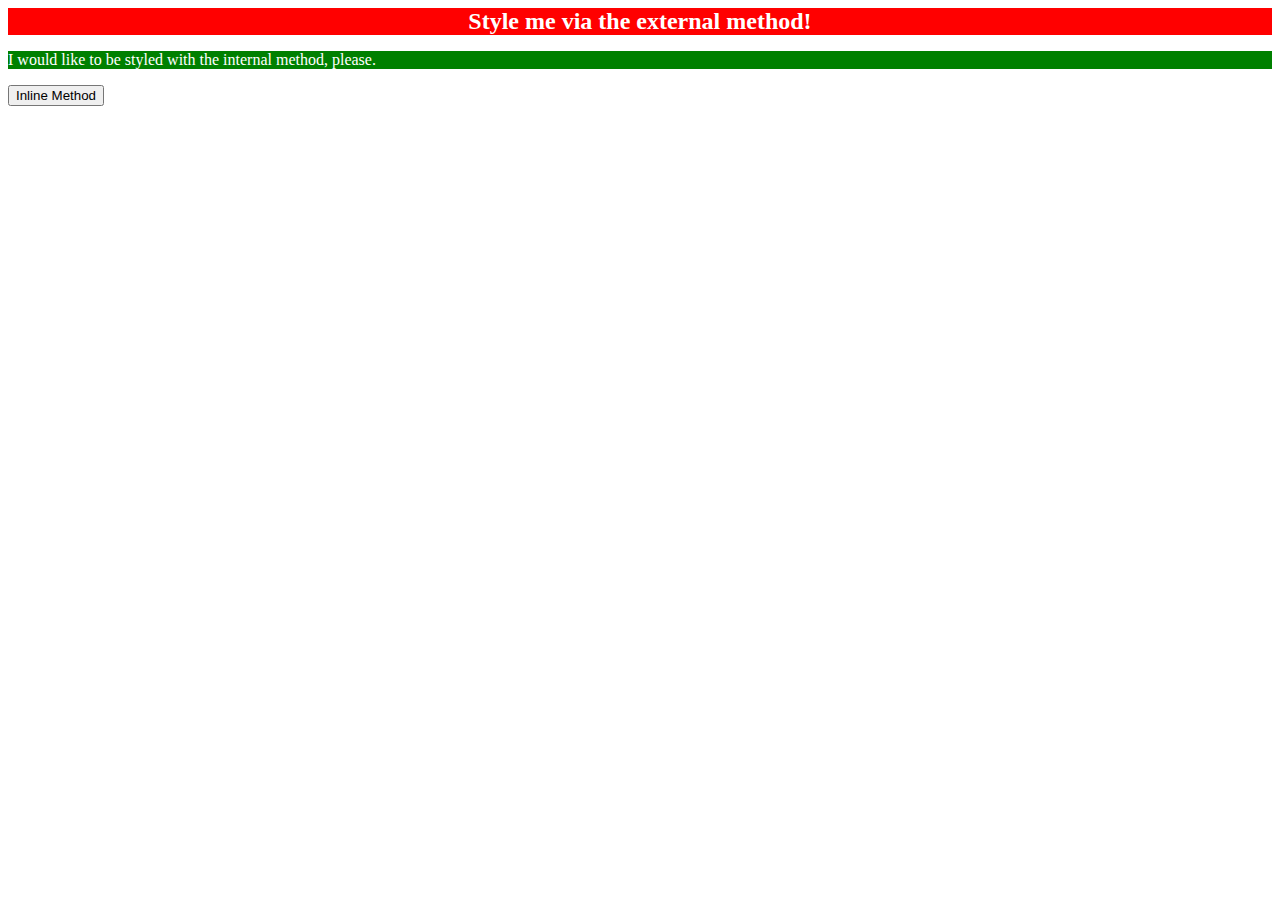
==== foundations/01-css-methods/index.html @ dbedf7d5 "Add external and embedded CSS" ====
<!DOCTYPE html>
<html lang="en">
  <head>
    <meta charset="UTF-8">
    <meta http-equiv="X-UA-Compatible" content="IE=edge">
    <meta name="viewport" content="width=device-width, initial-scale=1.0">
    <title>Methods for Adding CSS</title>
    <link rel="stylesheet" href="styles.css">
    <style>
      p {
        color: white;
        background-color: green;
      }
    </style>
  </head>
  <body>
    <div>Style me via the external method!</div>
    <p>I would like to be styled with the internal method, please.</p>
    <button>Inline Method</button>
  </body>
</html>
---- foundations/01-css-methods/styles.css ----
/* styles.css */

div {
    color: white;
    background-color: red;
    font-size: 150%;
    font-weight: bold;
    text-align: center;
}
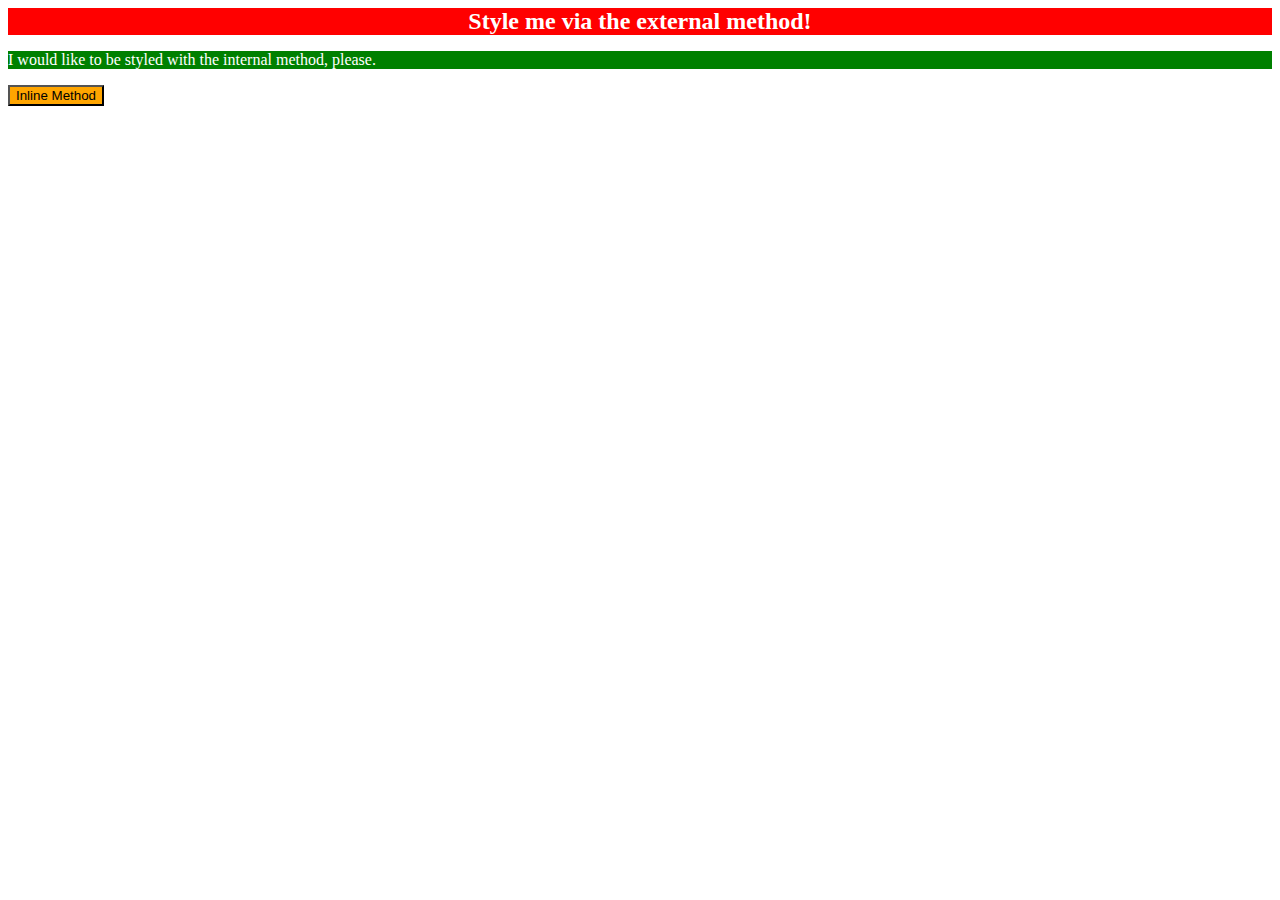
==== commit ed2a4101: "Add inline CSS style to a button" ====
--- a/foundations/01-css-methods/index.html
+++ b/foundations/01-css-methods/index.html
@@ -16,6 +16,6 @@
   <body>
     <div>Style me via the external method!</div>
     <p>I would like to be styled with the internal method, please.</p>
-    <button>Inline Method</button>
+    <button style="background-color: orange;">Inline Method</button>
   </body>
 </html>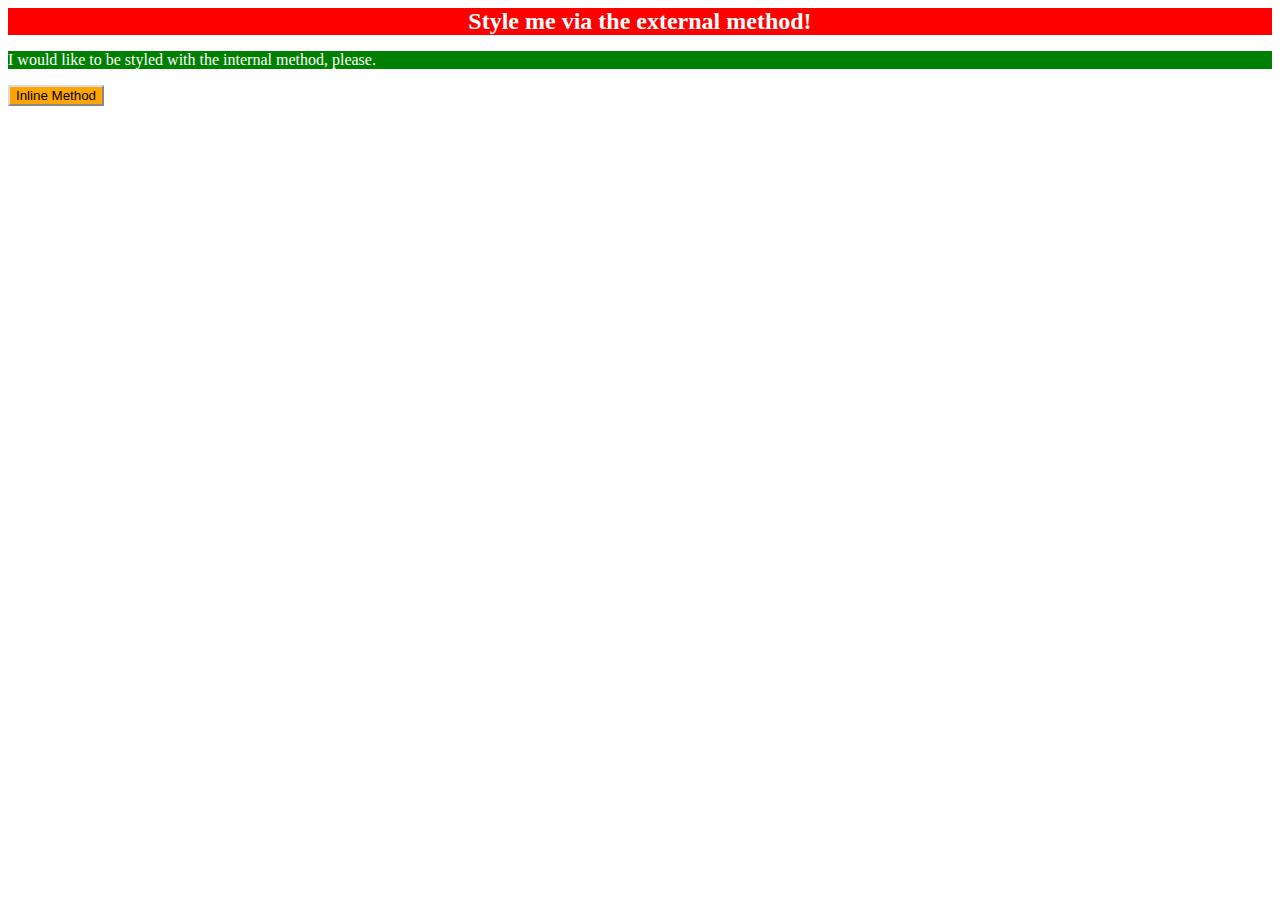
==== commit 53a6d3db: "Add shadow to the button border in CSS" ====
--- a/foundations/01-css-methods/index.html
+++ b/foundations/01-css-methods/index.html
@@ -16,6 +16,6 @@
   <body>
     <div>Style me via the external method!</div>
     <p>I would like to be styled with the internal method, please.</p>
-    <button style="background-color: orange;">Inline Method</button>
+    <button style="background-color: orange; border-color: gainsboro;">Inline Method</button>
   </body>
 </html>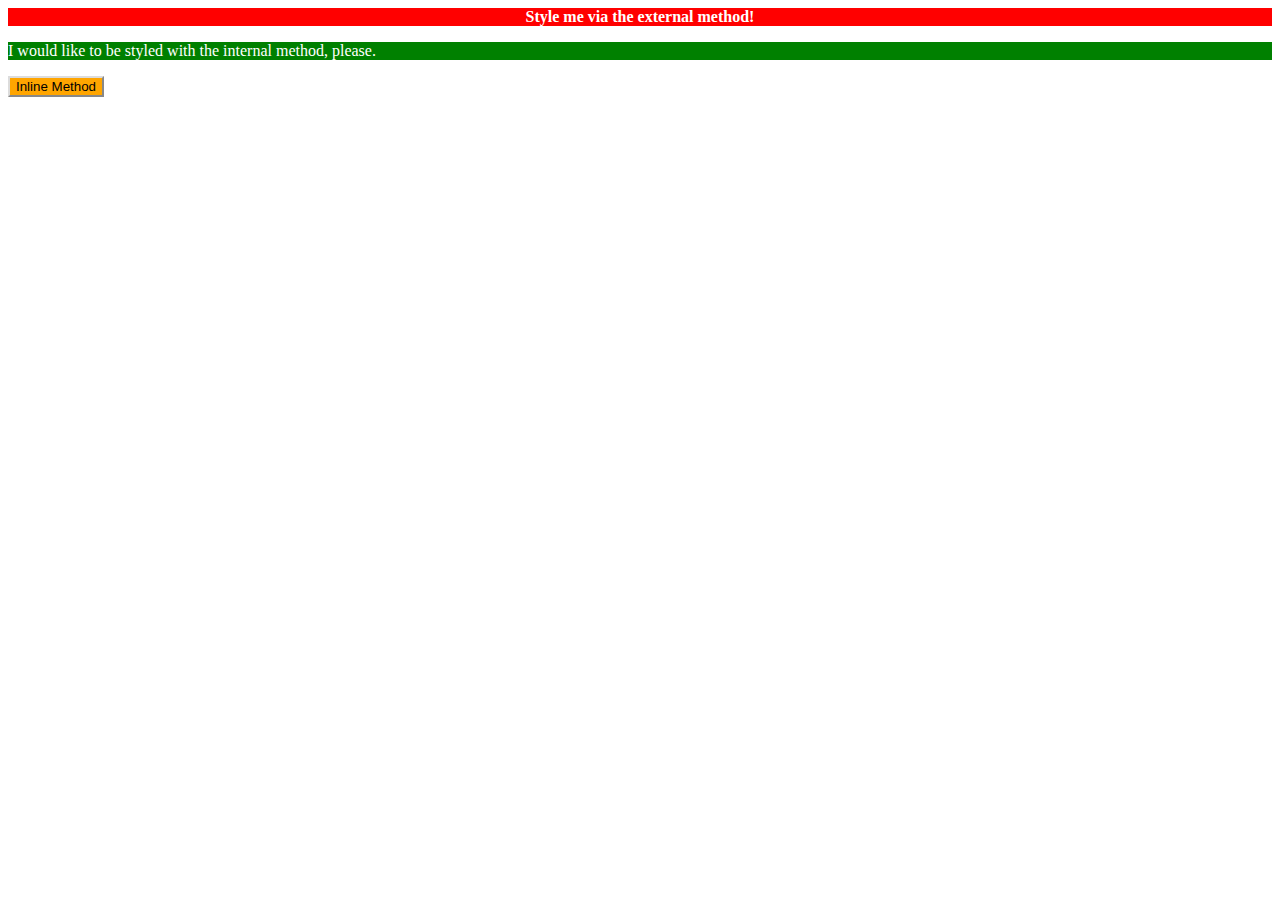
==== commit 09402596: "Update font sizes" ====
--- a/foundations/01-css-methods/index.html
+++ b/foundations/01-css-methods/index.html
@@ -10,12 +10,13 @@
       p {
         color: white;
         background-color: green;
+        font-size: 18 px;
       }
     </style>
   </head>
   <body>
     <div>Style me via the external method!</div>
     <p>I would like to be styled with the internal method, please.</p>
-    <button style="background-color: orange; border-color: gainsboro;">Inline Method</button>
+    <button style="background-color: orange; border-color: gainsboro; font-size: 18 px;">Inline Method</button>
   </body>
 </html>--- a/foundations/01-css-methods/styles.css
+++ b/foundations/01-css-methods/styles.css
@@ -3,7 +3,7 @@
 div {
     color: white;
     background-color: red;
-    font-size: 150%;
+    font-size: 32 px;
     font-weight: bold;
     text-align: center;
 }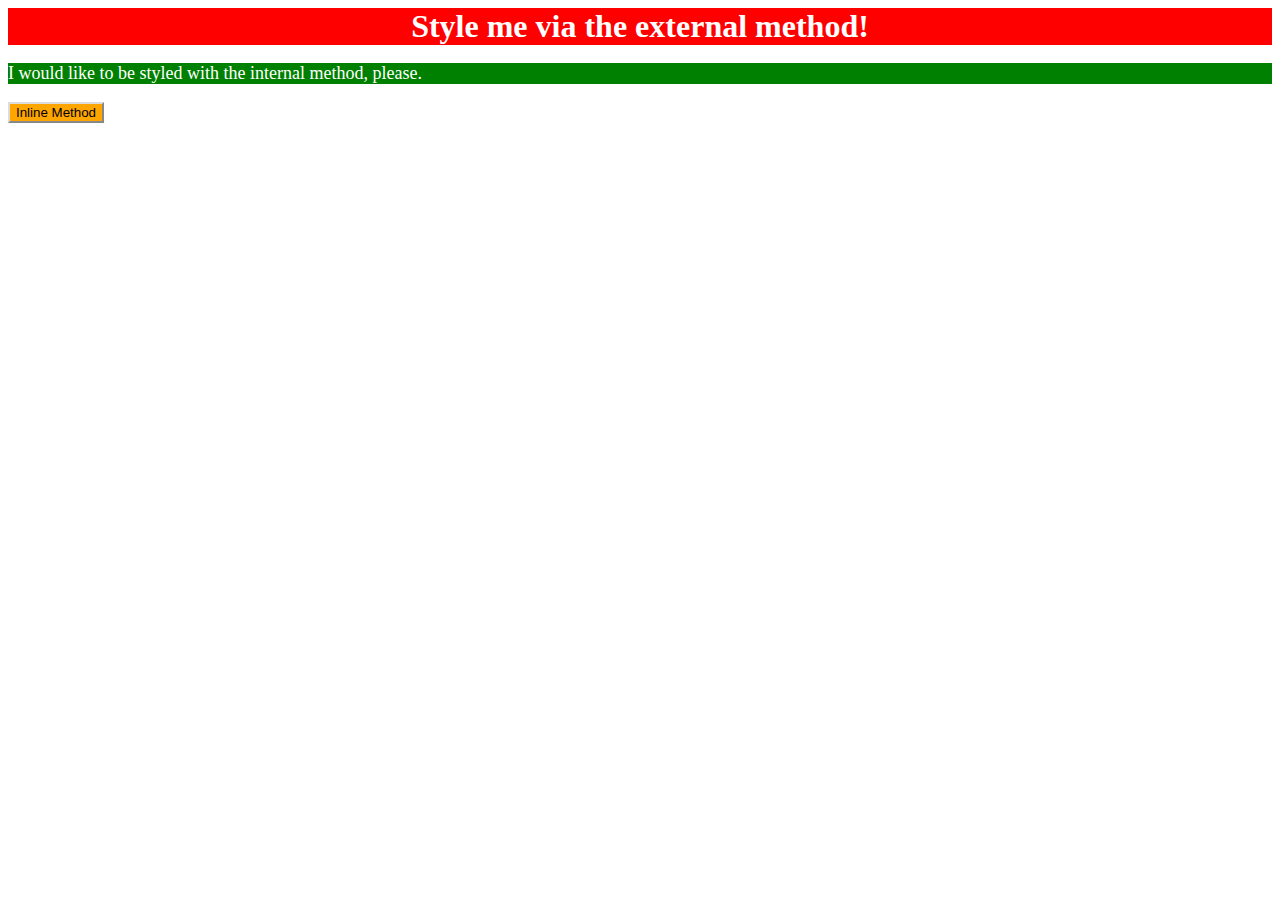
==== commit 44c47505: "Update font sizes" ====
--- a/foundations/01-css-methods/index.html
+++ b/foundations/01-css-methods/index.html
@@ -10,13 +10,13 @@
       p {
         color: white;
         background-color: green;
-        font-size: 18 px;
+        font-size: 18px;
       }
     </style>
   </head>
   <body>
     <div>Style me via the external method!</div>
     <p>I would like to be styled with the internal method, please.</p>
-    <button style="background-color: orange; border-color: gainsboro; font-size: 18 px;">Inline Method</button>
+    <button style="background-color: orange; border-color: gainsboro; font-size:18 px;">Inline Method</button>
   </body>
 </html>--- a/foundations/01-css-methods/styles.css
+++ b/foundations/01-css-methods/styles.css
@@ -3,7 +3,7 @@
 div {
     color: white;
     background-color: red;
-    font-size: 32 px;
+    font-size: 32px;
     font-weight: bold;
     text-align: center;
 }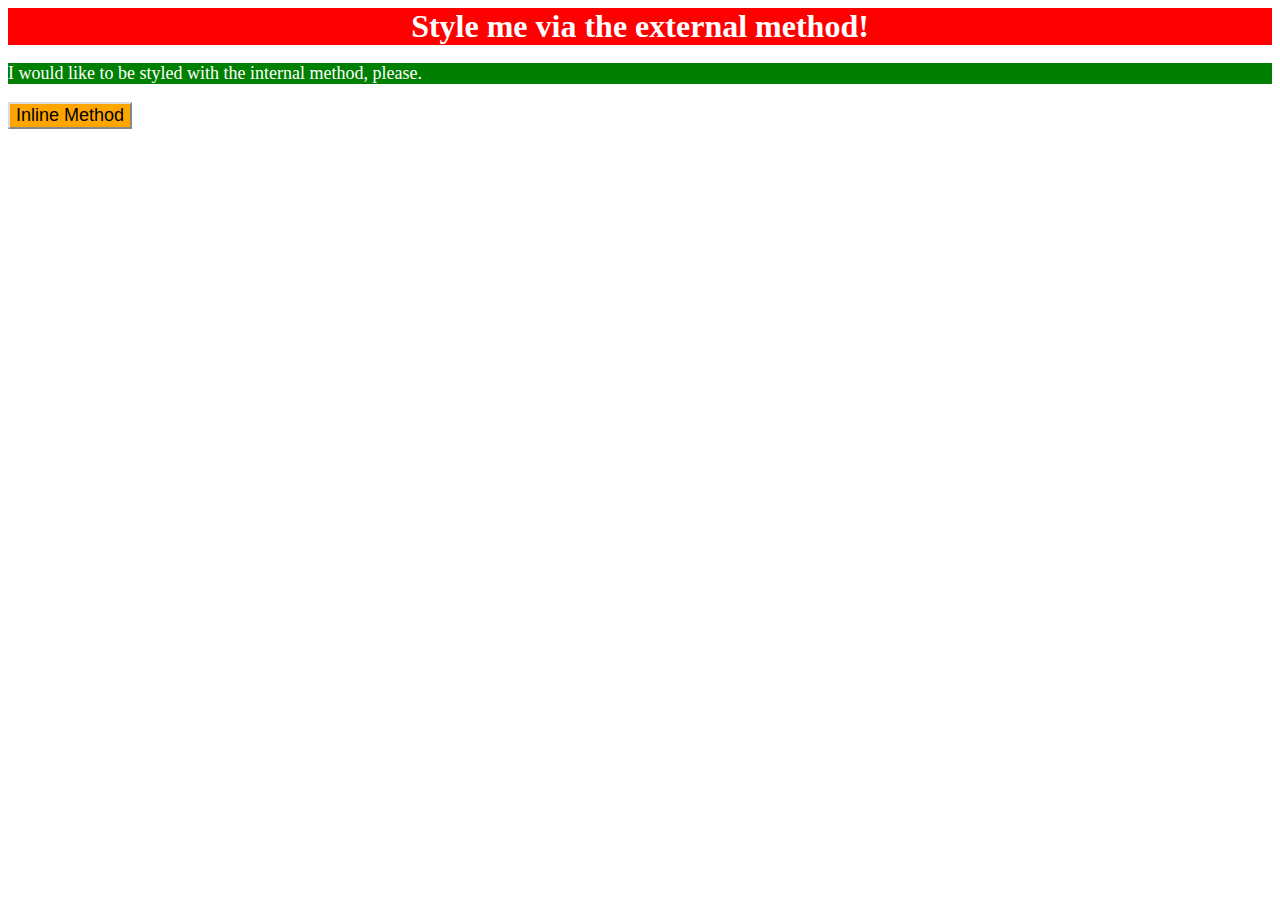
==== commit e83894da: "Update font size" ====
--- a/foundations/01-css-methods/index.html
+++ b/foundations/01-css-methods/index.html
@@ -17,6 +17,6 @@
   <body>
     <div>Style me via the external method!</div>
     <p>I would like to be styled with the internal method, please.</p>
-    <button style="background-color: orange; border-color: gainsboro; font-size:18 px;">Inline Method</button>
+    <button style="background-color: orange; border-color: gainsboro; font-size: 18px;">Inline Method</button>
   </body>
 </html>